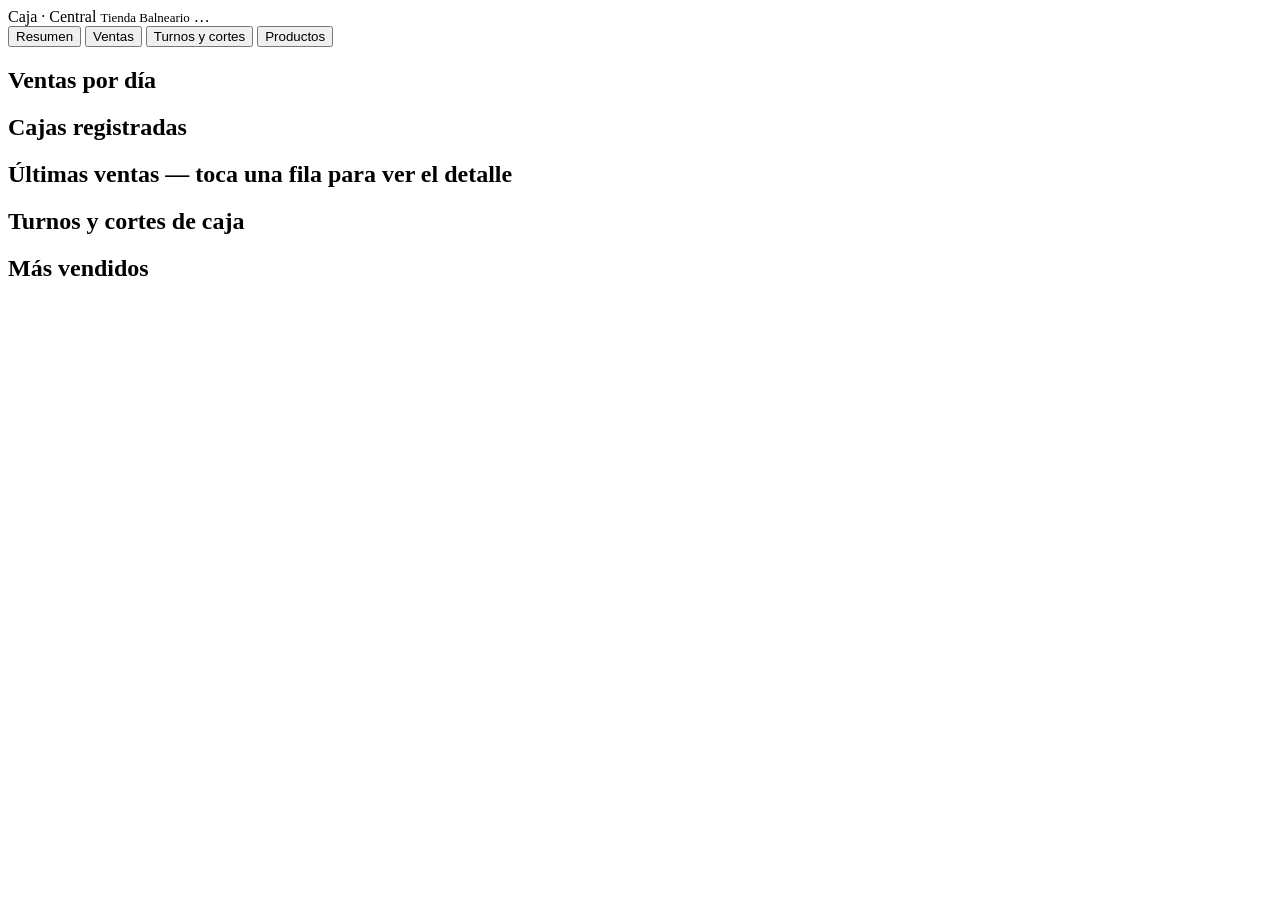
==== backend/app/static/index.html @ 99090a92 "Retiro without an admin PIN; sync client; backend reporting UI RETIRO Removing the override was the " ====
<!doctype html>
<html lang="es">
<head>
<meta charset="utf-8">
<meta name="viewport" content="width=device-width,initial-scale=1">
<title>Caja — Central</title>
<link rel="stylesheet" href="/static/style.css">
</head>
<body>
<header>
  <span class="brand">Caja · Central</span>
  <span class="muted" style="font-size:13px">Tienda Balneario</span>
  <span class="spacer"></span>
  <span class="pill" id="syncPill"><span class="dot"></span><span id="syncTxt">…</span></span>
</header>

<nav id="nav">
  <button data-view="dash" class="on">Resumen</button>
  <button data-view="sales">Ventas</button>
  <button data-view="shifts">Turnos y cortes</button>
  <button data-view="products">Productos</button>
</nav>

<main>
  <section id="viewDash">
    <div class="cards" id="kpis"></div>
    <h2>Ventas por día</h2>
    <div id="byDay"></div>
    <h2>Cajas registradas</h2>
    <div id="registers"></div>
  </section>

  <section id="viewSales" class="hidden">
    <h2>Últimas ventas <span class="muted" style="text-transform:none;letter-spacing:0">— toca una fila para ver el detalle</span></h2>
    <div id="salesTable"></div>
  </section>

  <section id="viewShifts" class="hidden">
    <h2>Turnos y cortes de caja</h2>
    <div id="shiftsTable"></div>
  </section>

  <section id="viewProducts" class="hidden">
    <h2>Más vendidos</h2>
    <div id="productsTable"></div>
  </section>
</main>

<script src="/static/app.js"></script>
</body>
</html>
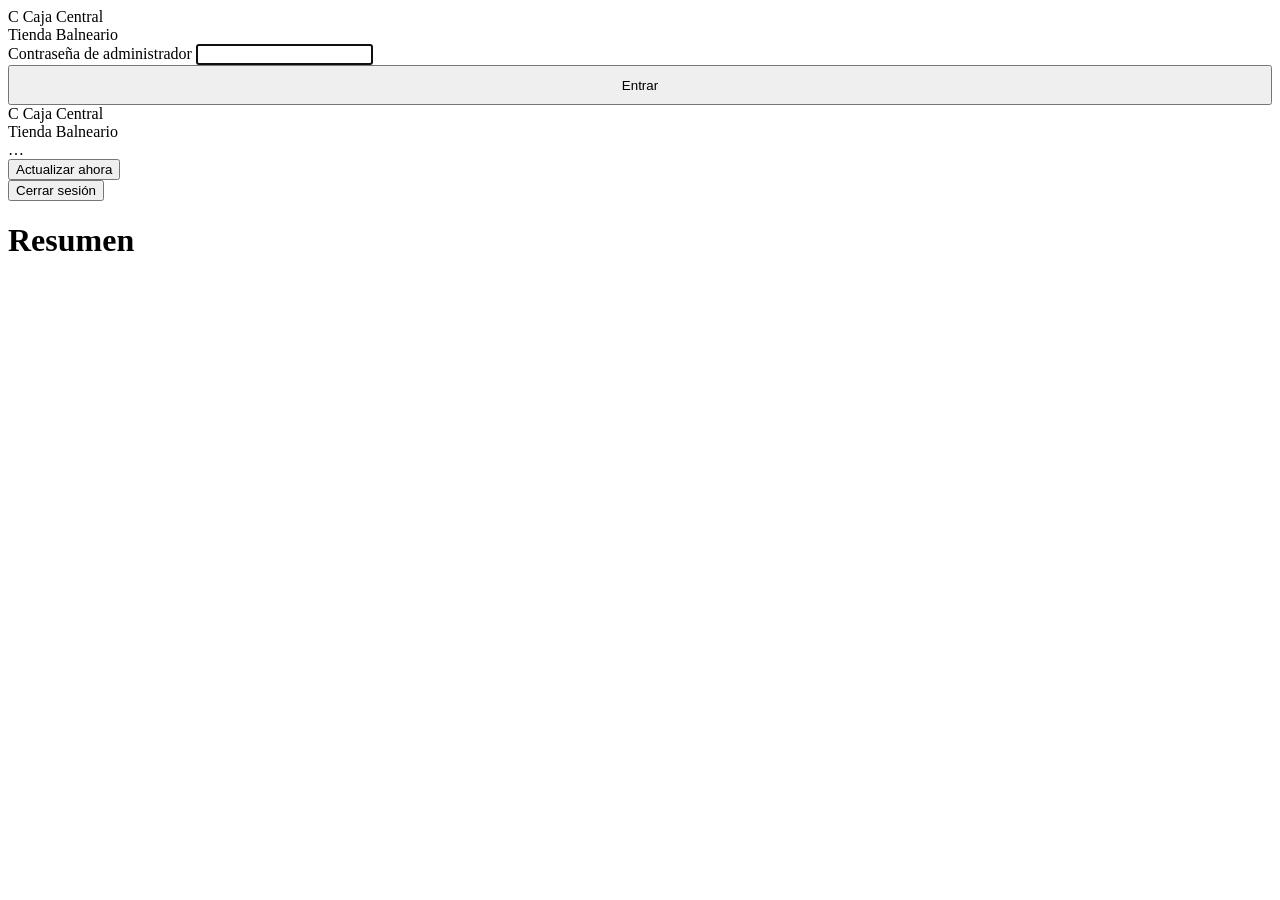
==== commit 9c9e8de3: "Turn the backend into an admin console: auth, catalogue, inventory, reports The UI was read-only and" ====
--- a/backend/app/static/index.html
+++ b/backend/app/static/index.html
@@ -3,48 +3,53 @@
 <head>
 <meta charset="utf-8">
 <meta name="viewport" content="width=device-width,initial-scale=1">
-<title>Caja — Central</title>
+<title>Caja Central — Tienda Balneario</title>
 <link rel="stylesheet" href="/static/style.css">
 </head>
 <body>
-<header>
-  <span class="brand">Caja · Central</span>
-  <span class="muted" style="font-size:13px">Tienda Balneario</span>
-  <span class="spacer"></span>
-  <span class="pill" id="syncPill"><span class="dot"></span><span id="syncTxt">…</span></span>
-</header>
 
-<nav id="nav">
-  <button data-view="dash" class="on">Resumen</button>
-  <button data-view="sales">Ventas</button>
-  <button data-view="shifts">Turnos y cortes</button>
-  <button data-view="products">Productos</button>
-</nav>
+<!-- ------------------------------------------------------------- login -->
+<div id="login" class="hidden">
+  <div class="box">
+    <div class="logo">
+      <span class="mark">C</span>
+      <span><span class="t">Caja Central</span><br><span class="s">Tienda Balneario</span></span>
+    </div>
+    <label class="f">Contraseña de administrador
+      <input type="password" id="pw" autocomplete="current-password" autofocus>
+    </label>
+    <div class="err" id="loginErr"></div>
+    <button class="btn primary" id="loginBtn" style="width:100%;height:40px;justify-content:center">Entrar</button>
+  </div>
+</div>
 
-<main>
-  <section id="viewDash">
-    <div class="cards" id="kpis"></div>
-    <h2>Ventas por día</h2>
-    <div id="byDay"></div>
-    <h2>Cajas registradas</h2>
-    <div id="registers"></div>
-  </section>
+<!-- -------------------------------------------------------------- shell -->
+<div id="app" class="hidden">
+  <aside id="rail">
+    <div class="logo">
+      <span class="mark">C</span>
+      <span><span class="t">Caja Central</span><br><span class="s">Tienda Balneario</span></span>
+    </div>
+    <nav id="nav"></nav>
+    <div class="railFoot">
+      <div class="syncRow"><span class="dot" id="syncDot"></span><span id="syncTxt">…</span></div>
+      <button class="linkBtn" id="refreshBtn">Actualizar ahora</button><br>
+      <button class="linkBtn" id="logoutBtn">Cerrar sesión</button>
+    </div>
+  </aside>
 
-  <section id="viewSales" class="hidden">
-    <h2>Últimas ventas <span class="muted" style="text-transform:none;letter-spacing:0">— toca una fila para ver el detalle</span></h2>
-    <div id="salesTable"></div>
-  </section>
+  <div id="main">
+    <header id="head">
+      <div><h1 id="title">Resumen</h1><div class="sub" id="subtitle"></div></div>
+      <span class="spacer"></span>
+      <div id="headActions" class="row"></div>
+    </header>
+    <div id="body"></div>
+  </div>
+</div>
 
-  <section id="viewShifts" class="hidden">
-    <h2>Turnos y cortes de caja</h2>
-    <div id="shiftsTable"></div>
-  </section>
-
-  <section id="viewProducts" class="hidden">
-    <h2>Más vendidos</h2>
-    <div id="productsTable"></div>
-  </section>
-</main>
+<div id="toast" class="hidden"></div>
+<div id="overlay"></div>
 
 <script src="/static/app.js"></script>
 </body>
